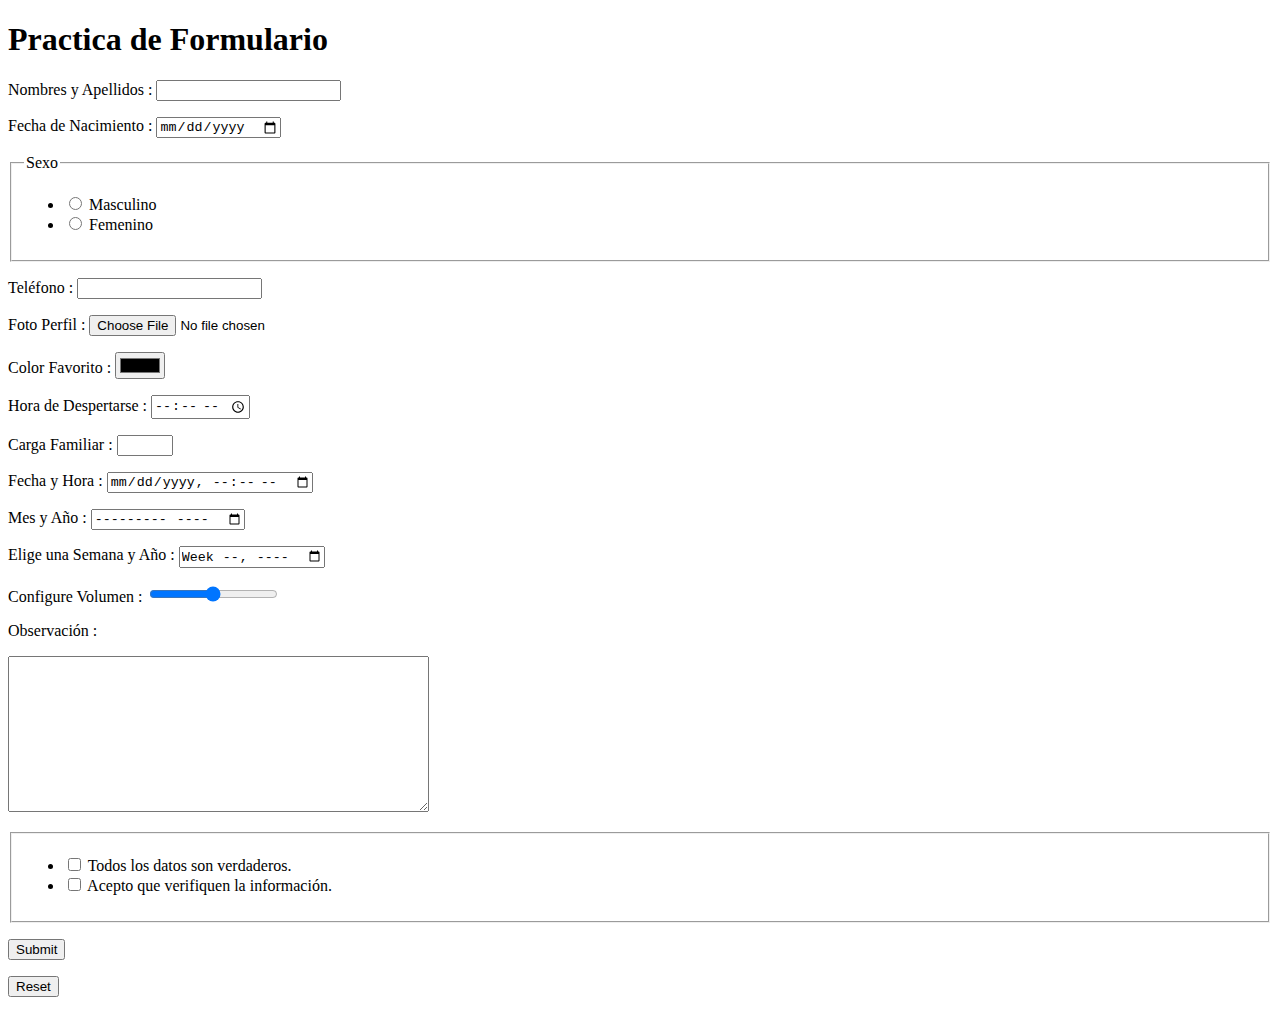
==== index.html @ c07d511b "Practica con Formulario" ====
<!DOCTYPE html>
<html lang="en">
<head>
    <meta charset="UTF-8">
    <meta name="viewport" content="width=device-width, initial-scale=1.0">
    <link rel="shortcut icon" href="/Imagenes/zulia.jpg" type="image/x-icon">
    <title>Formulario</title>
</head>
<body>
    <form action="nada.php" method="POST"></form>
      <h1>Practica de Formulario</h1>
      <section id="preguntas">
        <p>
            <label for="name">Nombres y Apellidos :</label>
            <input type="text" name="nombres" id="name">
        </p>
        <p>
            <label for="fecnac">Fecha de Nacimiento :</label>
            <input type="date" name="fec_nac" id="fecnac">
        </p>
        <fieldset>
            <legend>Sexo</legend>
            <ul>
                <li>
                    <label>
                        <input type="radio" name="sexo" value="M">
                        Masculino
                    </label>
                </li>
                <li>
                    <label>
                        <input type="radio" name="sexo" value="F">
                        Femenino
                    </label>
                </li>
            </fieldset>
                <p>
                    <label for="phone">Teléfono :</label>
                    <input type="tel" name="telef" id="phone">
                </p>
                <p>
                    <label for="photo">Foto Perfil :</label>
                    <input type="file" name="foto" id="photo" accept="image/*">
                </p>
                <p>
                    <label for="color">Color Favorito :</label>
                    <input type="color" name="color" id="color">
                </p>
                <p>
                    <label for="hour">Hora de Despertarse :</label>
                    <input type="time" name="hora" id="hour">
                </p>    
                <p>
                    <label for="number">Carga Familiar :</label>
                    <input type="number" name="numero" id="number"
                    min="1" max="12"> 
                </p>
                <p>
                    <label for="datetime">Fecha y Hora :</label>
                    <input type="datetime-local" name="fechahora" id="datetime">
                </p>
                <p>
                    <label for="month">Mes y Año :</label>
                    <input type="month" name="mes" id="month">
                </p>
                <p>
                    <label for="week">Elige una Semana y Año :</label>
                    <input type="week" name="semana" id="week">
                </p>
                <p>
                    <label for="volume">Configure Volumen :</label>
                    <input type="range" name="volume" id="volume">
                </p>
                <label for="obs">Observación :</label>
                <p>
                    <textarea name="observa" id="obs" cols="50" rows="10"></textarea>
                </p>
                <fieldset>
                    <ul>
                        <li>
                            <label>
                                <input type="checkbox" name="confir">
                                Todos los datos son verdaderos.
                            </label>
                        </li>
                        <li>
                            <label>
                                <input type="checkbox" name="confir">
                                Acepto que verifiquen la información.
                            </label>
                        </li>
                    </ul>
                </fieldset>
            </ul>
        
      </section>
      <section id="botones">
            <p>
                <input type="submit">
            </p>
            <p>
                <input type="reset">
            </p>
      </section>  
</body>
</html>
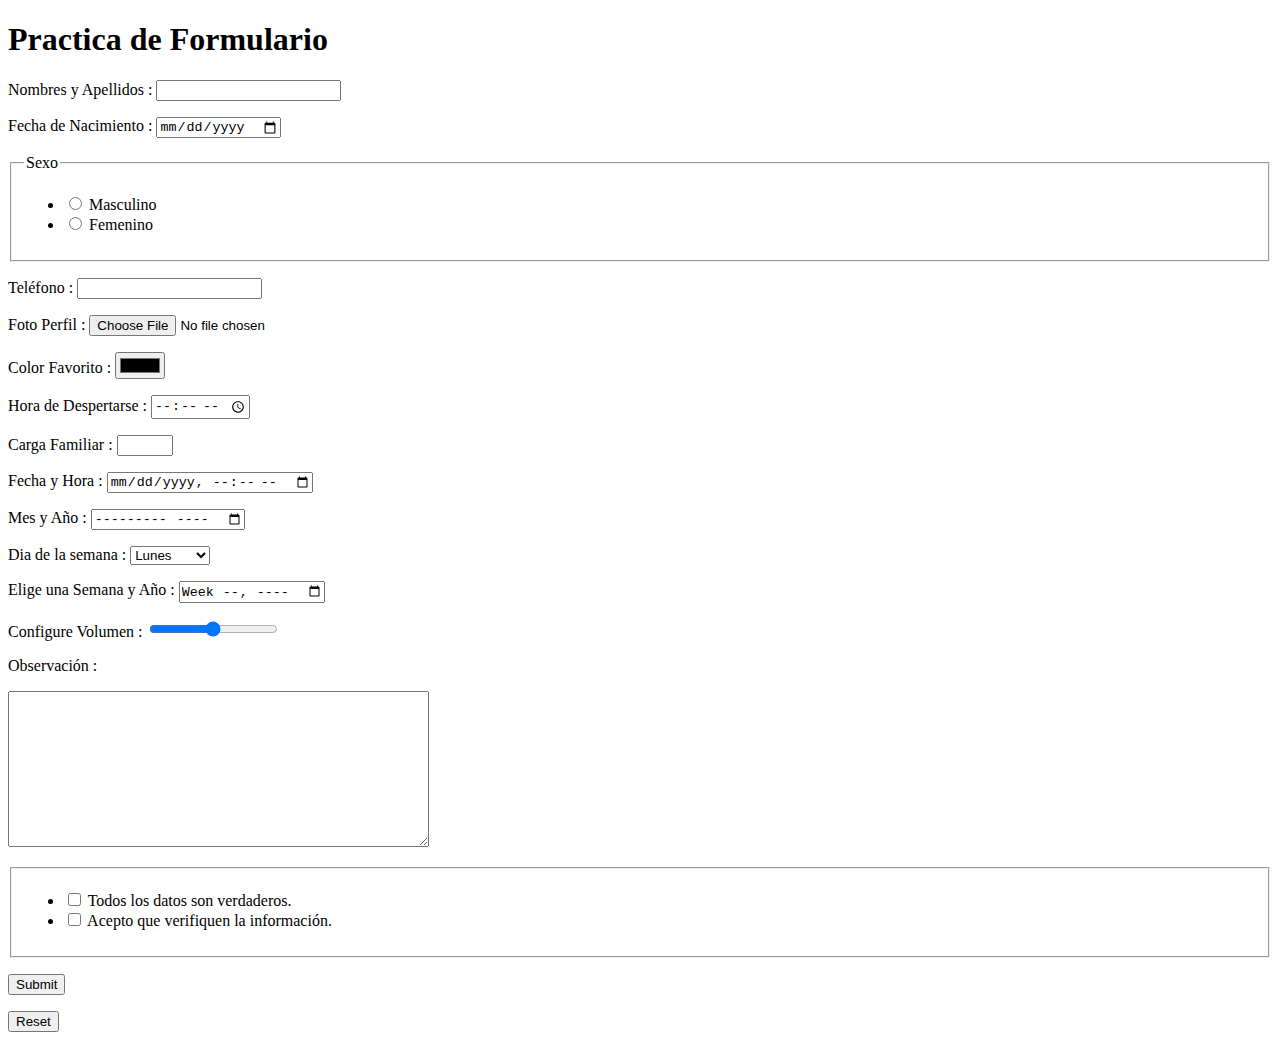
==== commit 7d4cf604: "Agregue seleccion de dia de la semana" ====
--- a/index.html
+++ b/index.html
@@ -63,6 +63,16 @@
                     <label for="month">Mes y Año :</label>
                     <input type="month" name="mes" id="month">
                 </p>
+                <label>Dia de la semana :</label>
+                <select name="dias" id="days">
+                    <option value="Lunes">Lunes</option>
+                    <option value="Martes">Martes</option>
+                    <option value="Miercoles">Miercoles</option>
+                    <option value="Jueves">Jueves</option>
+                    <option value="Viernes">Viernes</option>
+                    <option value="Sabado">Sabado</option>
+                    <option value="Domingo">Domingo</option>
+                </select>
                 <p>
                     <label for="week">Elige una Semana y Año :</label>
                     <input type="week" name="semana" id="week">
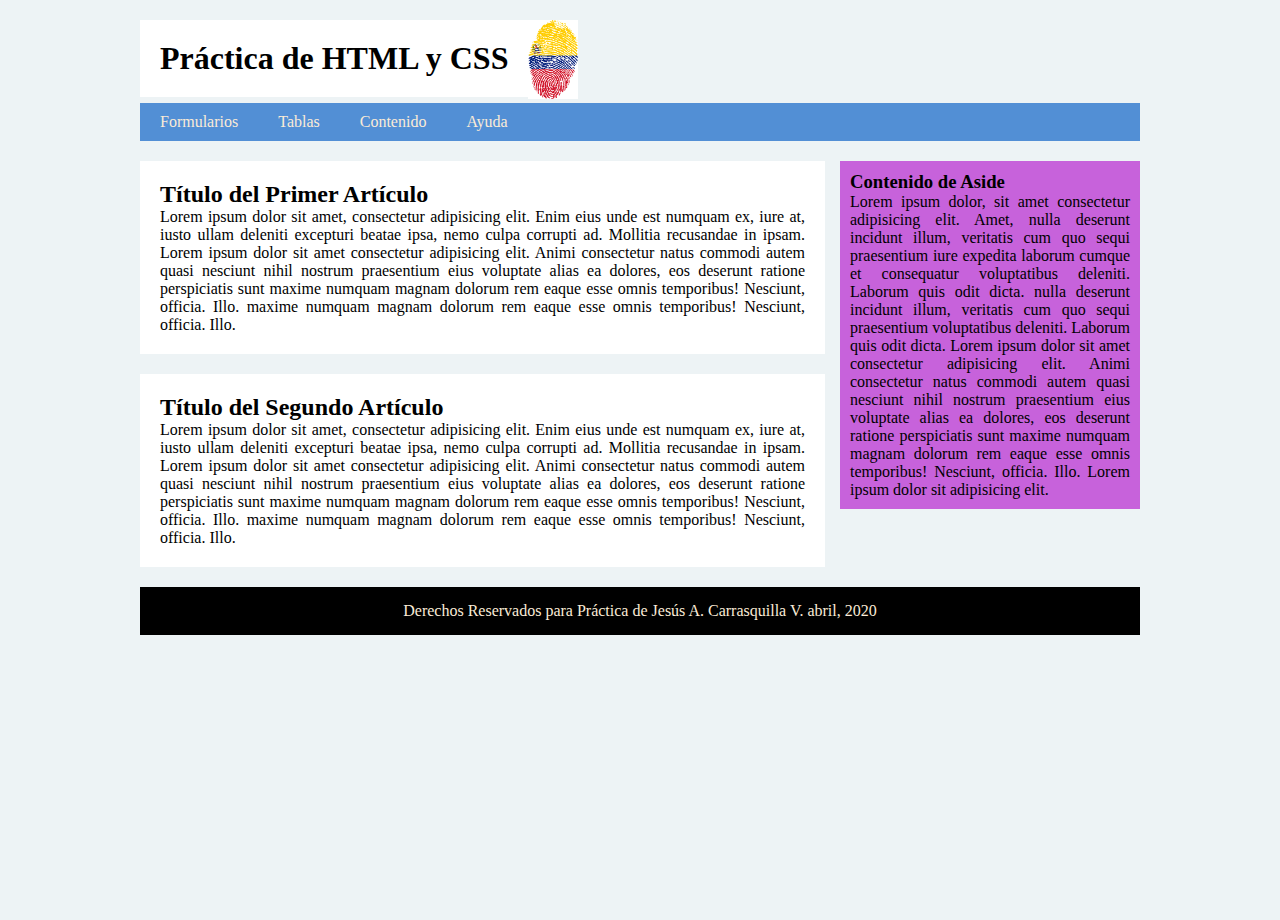
==== commit 94d2ff85: "Crear pagina principal desde donde se cargan practicas de HTML y CSS" ====
--- a/index.html
+++ b/index.html
@@ -1,116 +1,87 @@
 <!DOCTYPE html>
-<html lang="en">
-<head>
-    <meta charset="UTF-8">
-    <meta name="viewport" content="width=device-width, initial-scale=1.0">
-    <link rel="shortcut icon" href="/Imagenes/zulia.jpg" type="image/x-icon">
-    <title>Formulario</title>
-</head>
-<body>
-    <form action="nada.php" method="POST"></form>
-      <h1>Practica de Formulario</h1>
-      <section id="preguntas">
+<html lang="es">
+  <head>
+    <meta charset="UTF-8" />
+    <meta name="viewport" content="width=device-width, initial-scale=1.0" />
+    <meta http-equiv="X-UA-Compatible" content="ie=edge" />
+    <meta name="description" content="Esta es otra Práctica" />
+    <title>Práctica HTML - CSS</title>
+    <link rel="shortcut icon" href="/Imagenes/zulia.jpg" type="image/x-icon" />
+    <link rel="stylesheet" href="style.css">
+    
+    
+  </head>
+
+  <body>
+    <header>
+      <div>
+        <img src="/Imagenes/logo.png" alt="" width="50" />
+        <h1>Práctica de HTML y CSS</h1>
+      </div>
+      <nav>
+        <ul>
+          <li><a href="/Formulario.html" target="_blank">Formularios</a></li>
+          <li><a href="/tabla.html" target="_blank">Tablas</a></li>
+          <li><a href="#">Contenido</a></li>
+          <li><a href="#">Ayuda</a></li>
+        </ul>
+      </nav>
+    </header>
+
+    <section class="principal">
+      <section class="articulo">
+        <article>
+          <h2>Título del Primer Artículo</h2>
+          Lorem ipsum dolor sit amet, consectetur adipisicing elit. Enim eius
+          unde est numquam ex, iure at, iusto ullam deleniti excepturi beatae
+          ipsa, nemo culpa corrupti ad. Mollitia recusandae in ipsam. Lorem
+          ipsum dolor sit amet consectetur adipisicing elit. Animi consectetur
+          natus commodi autem quasi nesciunt nihil nostrum praesentium eius
+          voluptate alias ea dolores, eos deserunt ratione perspiciatis sunt
+          maxime numquam magnam dolorum rem eaque esse omnis temporibus!
+          Nesciunt, officia. Illo.
+          maxime numquam magnam dolorum rem eaque esse omnis temporibus!
+          Nesciunt, officia. Illo.
+        </article>
+
+        <article>
+          <h2>Título del Segundo Artículo</h2>
+          Lorem ipsum dolor sit amet, consectetur adipisicing elit. Enim eius
+          unde est numquam ex, iure at, iusto ullam deleniti excepturi beatae
+          ipsa, nemo culpa corrupti ad. Mollitia recusandae in ipsam. Lorem
+          ipsum dolor sit amet consectetur adipisicing elit. Animi consectetur
+          natus commodi autem quasi nesciunt nihil nostrum praesentium eius
+          voluptate alias ea dolores, eos deserunt ratione perspiciatis sunt
+          maxime numquam magnam dolorum rem eaque esse omnis temporibus!
+          Nesciunt, officia. Illo.
+          maxime numquam magnam dolorum rem eaque esse omnis temporibus!
+          Nesciunt, officia. Illo.
+        </article>
+      </section>
+
+      <aside>
+        <h3>Contenido de Aside</h3>
         <p>
-            <label for="name">Nombres y Apellidos :</label>
-            <input type="text" name="nombres" id="name">
+          Lorem ipsum dolor, sit amet consectetur adipisicing elit. Amet, nulla
+          deserunt incidunt illum, veritatis cum quo sequi praesentium iure
+          expedita laborum cumque et consequatur voluptatibus deleniti. Laborum
+          quis odit dicta. nulla deserunt incidunt illum, veritatis cum quo
+          sequi praesentium voluptatibus deleniti. Laborum quis odit dicta.
+          Lorem ipsum dolor sit amet consectetur adipisicing elit. Animi
+          consectetur natus commodi autem quasi nesciunt nihil nostrum
+          praesentium eius voluptate alias ea dolores, eos deserunt ratione
+          perspiciatis sunt maxime numquam magnam dolorum rem eaque esse omnis
+          temporibus! Nesciunt, officia. Illo.
+          Lorem ipsum dolor sit adipisicing elit. 
         </p>
-        <p>
-            <label for="fecnac">Fecha de Nacimiento :</label>
-            <input type="date" name="fec_nac" id="fecnac">
-        </p>
-        <fieldset>
-            <legend>Sexo</legend>
-            <ul>
-                <li>
-                    <label>
-                        <input type="radio" name="sexo" value="M">
-                        Masculino
-                    </label>
-                </li>
-                <li>
-                    <label>
-                        <input type="radio" name="sexo" value="F">
-                        Femenino
-                    </label>
-                </li>
-            </fieldset>
-                <p>
-                    <label for="phone">Teléfono :</label>
-                    <input type="tel" name="telef" id="phone">
-                </p>
-                <p>
-                    <label for="photo">Foto Perfil :</label>
-                    <input type="file" name="foto" id="photo" accept="image/*">
-                </p>
-                <p>
-                    <label for="color">Color Favorito :</label>
-                    <input type="color" name="color" id="color">
-                </p>
-                <p>
-                    <label for="hour">Hora de Despertarse :</label>
-                    <input type="time" name="hora" id="hour">
-                </p>    
-                <p>
-                    <label for="number">Carga Familiar :</label>
-                    <input type="number" name="numero" id="number"
-                    min="1" max="12"> 
-                </p>
-                <p>
-                    <label for="datetime">Fecha y Hora :</label>
-                    <input type="datetime-local" name="fechahora" id="datetime">
-                </p>
-                <p>
-                    <label for="month">Mes y Año :</label>
-                    <input type="month" name="mes" id="month">
-                </p>
-                <label>Dia de la semana :</label>
-                <select name="dias" id="days">
-                    <option value="Lunes">Lunes</option>
-                    <option value="Martes">Martes</option>
-                    <option value="Miercoles">Miercoles</option>
-                    <option value="Jueves">Jueves</option>
-                    <option value="Viernes">Viernes</option>
-                    <option value="Sabado">Sabado</option>
-                    <option value="Domingo">Domingo</option>
-                </select>
-                <p>
-                    <label for="week">Elige una Semana y Año :</label>
-                    <input type="week" name="semana" id="week">
-                </p>
-                <p>
-                    <label for="volume">Configure Volumen :</label>
-                    <input type="range" name="volume" id="volume">
-                </p>
-                <label for="obs">Observación :</label>
-                <p>
-                    <textarea name="observa" id="obs" cols="50" rows="10"></textarea>
-                </p>
-                <fieldset>
-                    <ul>
-                        <li>
-                            <label>
-                                <input type="checkbox" name="confir">
-                                Todos los datos son verdaderos.
-                            </label>
-                        </li>
-                        <li>
-                            <label>
-                                <input type="checkbox" name="confir">
-                                Acepto que verifiquen la información.
-                            </label>
-                        </li>
-                    </ul>
-                </fieldset>
-            </ul>
-        
-      </section>
-      <section id="botones">
-            <p>
-                <input type="submit">
-            </p>
-            <p>
-                <input type="reset">
-            </p>
-      </section>  
-</body>
+      </aside>
+    </section>
+
+    <footer>
+      <p>
+        Derechos Reservados para Práctica de
+        <span> Jesús A. Carrasquilla V. </span> abril, 2020
+      </p>
+    </footer>
+  </body>
 </html>--- a/style.css
+++ b/style.css
@@ -0,0 +1,128 @@
+/*****************************/
+/*   Estilos para la tabla   */
+/*****************************/
+
+table {
+    border-collapse: collapse;
+}
+
+.nueva td {
+    border: 1px solid #000;
+    padding: 10px;
+}
+
+.nueva td:hover {
+    background: cornflowerblue;
+    color: aliceblue;
+    box-shadow: 2px 2px 2px #000;
+}
+
+th {
+    border: 1px solid #000;
+    padding: 2px 5px;
+    background: rgb(53, 25, 153);
+    color: aliceblue;
+}
+
+/*************************************/
+/*   Estilos para página principal   */
+/*************************************/
+
+* {
+    margin: 0px;
+    padding: 0px;
+  }
+  
+  body {
+    background: rgb(237, 243, 245);
+    min-height: 100vh;
+  }
+  
+  header, 
+  .principal,
+  footer {
+    width: 90%;
+    margin: 20px auto;
+    max-width: 1000px;
+  }
+  
+  header div {
+    display: inline-block;
+  }
+  
+  h1 {
+    background: white;
+    color: black;
+    float: left; 
+    padding: 20px;
+  }
+  
+  header nav {
+    background: #528fd5;
+    overflow: hidden;
+  }
+  
+  header nav ul {
+    list-style: none;
+  }
+  
+  header nav ul li {
+    float: left;
+  }
+  
+  header nav ul li a {
+    display: block;
+    padding: 10px 20px;
+    color: antiquewhite;
+    text-decoration: none;
+  }
+  
+  header nav ul li a:hover {
+    background: #75aced;
+    box-shadow: 5px 5px 10px black;
+    color: black;
+  }
+  
+  .principal .articulo {
+    width: 68.5%;
+    margin-right: 1.5%;
+    float: left;
+    text-align: justify;
+  }
+  
+  aside {
+    width: 30%;
+    float: left;
+    background: #c762db;
+    padding: 10px;
+    box-sizing: border-box;
+    text-align: justify;
+    margin-bottom: 1em;
+  }
+  
+  .principal .articulo article {
+    padding: 20px;
+    margin-bottom: 20px;
+    background: white;
+  }
+  
+  footer {
+    clear: both;
+    text-align: center;
+    background: black;
+    color: antiquewhite;
+    padding: 15px 0;
+    margin-top: 1em;
+  }
+  
+  .principal .articulo article:hover {
+    box-shadow: 5px 5px 10px black;
+  }
+  
+  aside:hover {
+    box-shadow: 5px 5px 10px black;
+  }
+  
+  span:hover {
+      font-size: 20px;
+  }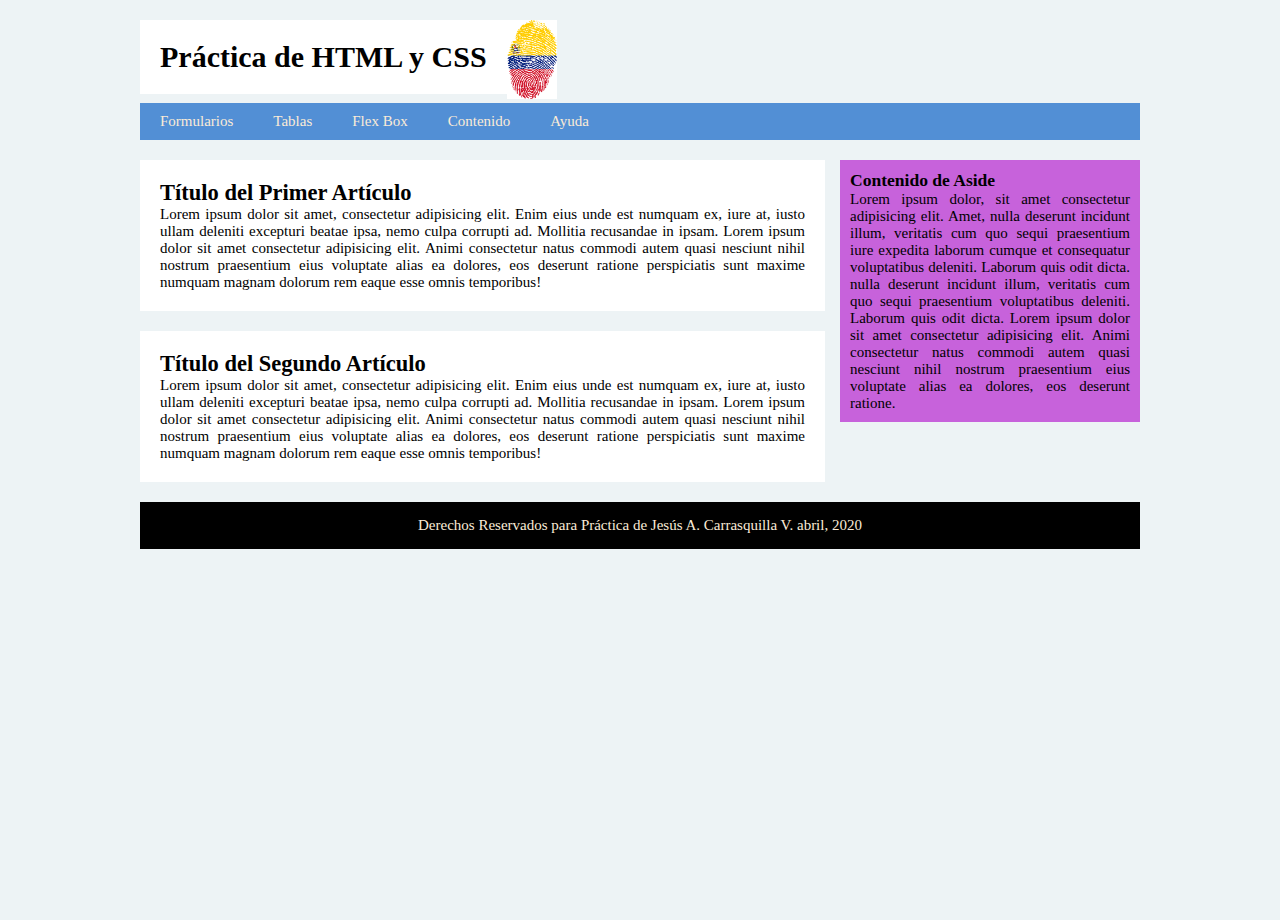
==== commit 9b0f7952: "Agregue pequeña prueba de Flex Box" ====
--- a/index.html
+++ b/index.html
@@ -6,22 +6,22 @@
     <meta http-equiv="X-UA-Compatible" content="ie=edge" />
     <meta name="description" content="Esta es otra Práctica" />
     <title>Práctica HTML - CSS</title>
-    <link rel="shortcut icon" href="/Imagenes/zulia.jpg" type="image/x-icon" />
+    <link rel="shortcut icon" href="./Imagenes/zulia.jpg" type="image/x-icon" />
     <link rel="stylesheet" href="style.css">
-    
     
   </head>
 
   <body>
     <header>
       <div>
-        <img src="/Imagenes/logo.png" alt="" width="50" />
+        <img src="./Imagenes/logo.png" alt="" width="50" />
         <h1>Práctica de HTML y CSS</h1>
       </div>
       <nav>
         <ul>
-          <li><a href="/Formulario.html" target="_blank">Formularios</a></li>
-          <li><a href="/tabla.html" target="_blank">Tablas</a></li>
+          <li><a href="./Formulario.html" target="_blank">Formularios</a></li>
+          <li><a href="./tabla.html" target="_blank">Tablas</a></li>
+          <li><a href="./flex.html" target="_blank">Flex Box</a></li>
           <li><a href="#">Contenido</a></li>
           <li><a href="#">Ayuda</a></li>
         </ul>
@@ -39,9 +39,7 @@
           natus commodi autem quasi nesciunt nihil nostrum praesentium eius
           voluptate alias ea dolores, eos deserunt ratione perspiciatis sunt
           maxime numquam magnam dolorum rem eaque esse omnis temporibus!
-          Nesciunt, officia. Illo.
-          maxime numquam magnam dolorum rem eaque esse omnis temporibus!
-          Nesciunt, officia. Illo.
+
         </article>
 
         <article>
@@ -53,9 +51,7 @@
           natus commodi autem quasi nesciunt nihil nostrum praesentium eius
           voluptate alias ea dolores, eos deserunt ratione perspiciatis sunt
           maxime numquam magnam dolorum rem eaque esse omnis temporibus!
-          Nesciunt, officia. Illo.
-          maxime numquam magnam dolorum rem eaque esse omnis temporibus!
-          Nesciunt, officia. Illo.
+
         </article>
       </section>
 
@@ -69,10 +65,7 @@
           sequi praesentium voluptatibus deleniti. Laborum quis odit dicta.
           Lorem ipsum dolor sit amet consectetur adipisicing elit. Animi
           consectetur natus commodi autem quasi nesciunt nihil nostrum
-          praesentium eius voluptate alias ea dolores, eos deserunt ratione
-          perspiciatis sunt maxime numquam magnam dolorum rem eaque esse omnis
-          temporibus! Nesciunt, officia. Illo.
-          Lorem ipsum dolor sit adipisicing elit. 
+          praesentium eius voluptate alias ea dolores, eos deserunt ratione.
         </p>
       </aside>
     </section>
--- a/style.css
+++ b/style.css
@@ -1,6 +1,8 @@
 /*****************************/
 /*   Estilos para la tabla   */
 /*****************************/
+
+
 
 table {
     border-collapse: collapse;
@@ -33,6 +35,23 @@
     padding: 0px;
   }
   
+  @media (max-width: 700px) {
+    body {
+      font-size: 7px !important;
+    }
+  }
+  
+  @media (max-width: 1000px) {
+    body {
+      background-color: grey !important;
+    }
+  }
+  
+  body {
+    min-height: 100vh;
+    font-size: 15px;
+  }
+
   body {
     background: rgb(237, 243, 245);
     min-height: 100vh;
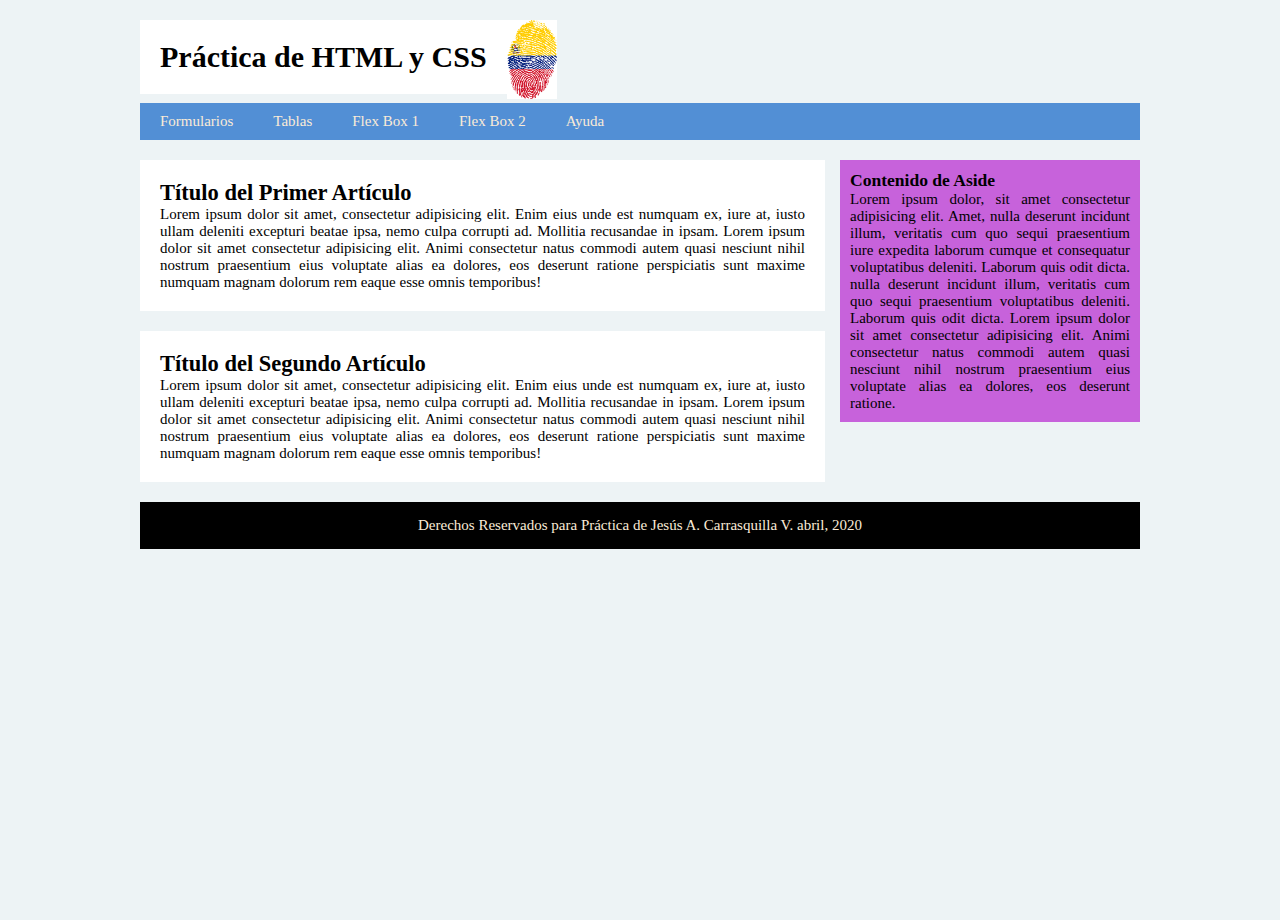
==== commit ec410b6b: "Otra prueba mas completa con Flex Box" ====
--- a/index.html
+++ b/index.html
@@ -21,8 +21,8 @@
         <ul>
           <li><a href="./Formulario.html" target="_blank">Formularios</a></li>
           <li><a href="./tabla.html" target="_blank">Tablas</a></li>
-          <li><a href="./flex.html" target="_blank">Flex Box</a></li>
-          <li><a href="#">Contenido</a></li>
+          <li><a href="./flex.html" target="_blank">Flex Box 1</a></li>
+          <li><a href="./flex2.html" target="_blank">Flex Box 2</a></li>
           <li><a href="#">Ayuda</a></li>
         </ul>
       </nav>
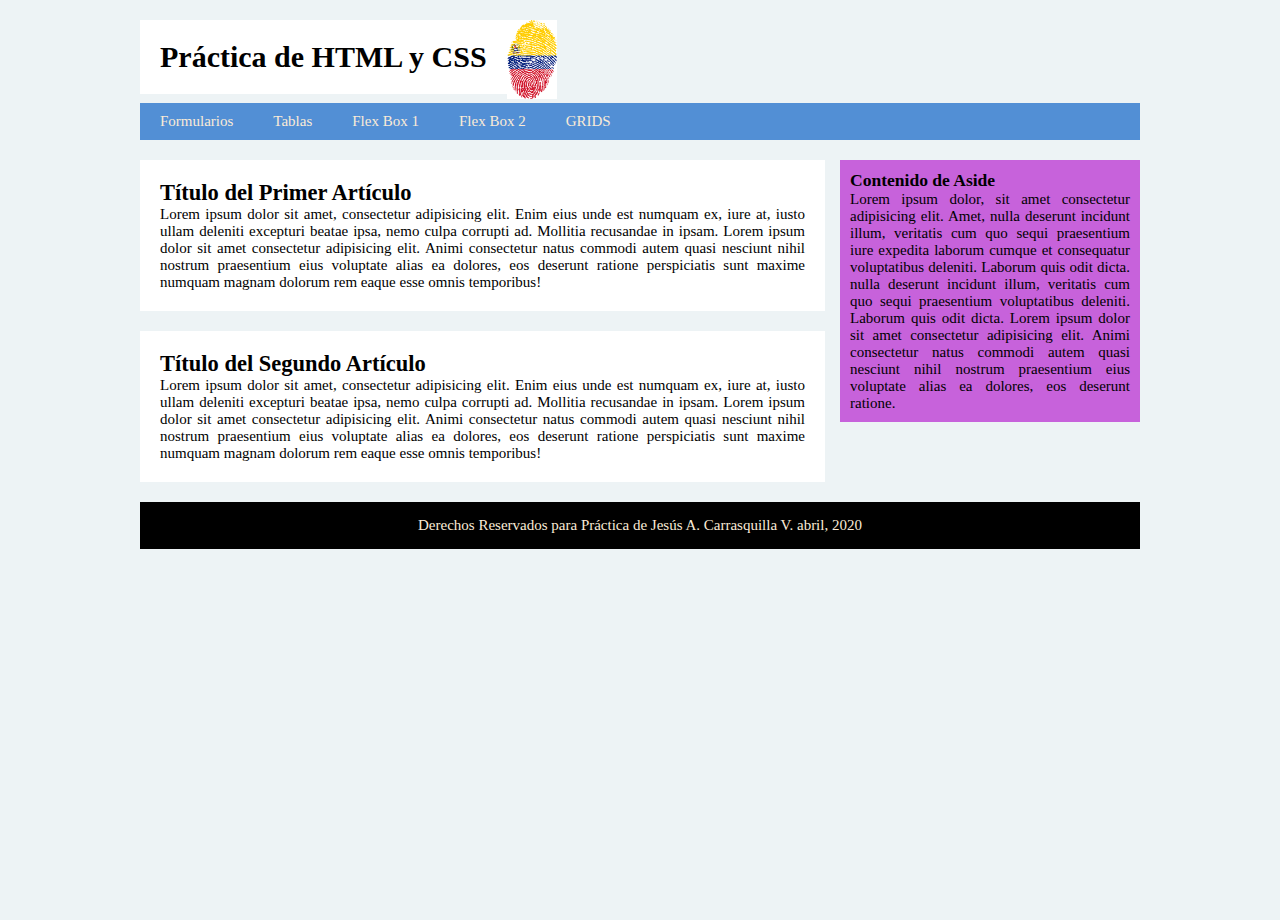
==== commit 7cdbea7b: "Pagina con GRID y responsive" ====
--- a/index.html
+++ b/index.html
@@ -23,7 +23,7 @@
           <li><a href="./tabla.html" target="_blank">Tablas</a></li>
           <li><a href="./flex.html" target="_blank">Flex Box 1</a></li>
           <li><a href="./flex2.html" target="_blank">Flex Box 2</a></li>
-          <li><a href="#">Ayuda</a></li>
+          <li><a href="./grid.html" target="_blank">GRIDS</a></li>
         </ul>
       </nav>
     </header>
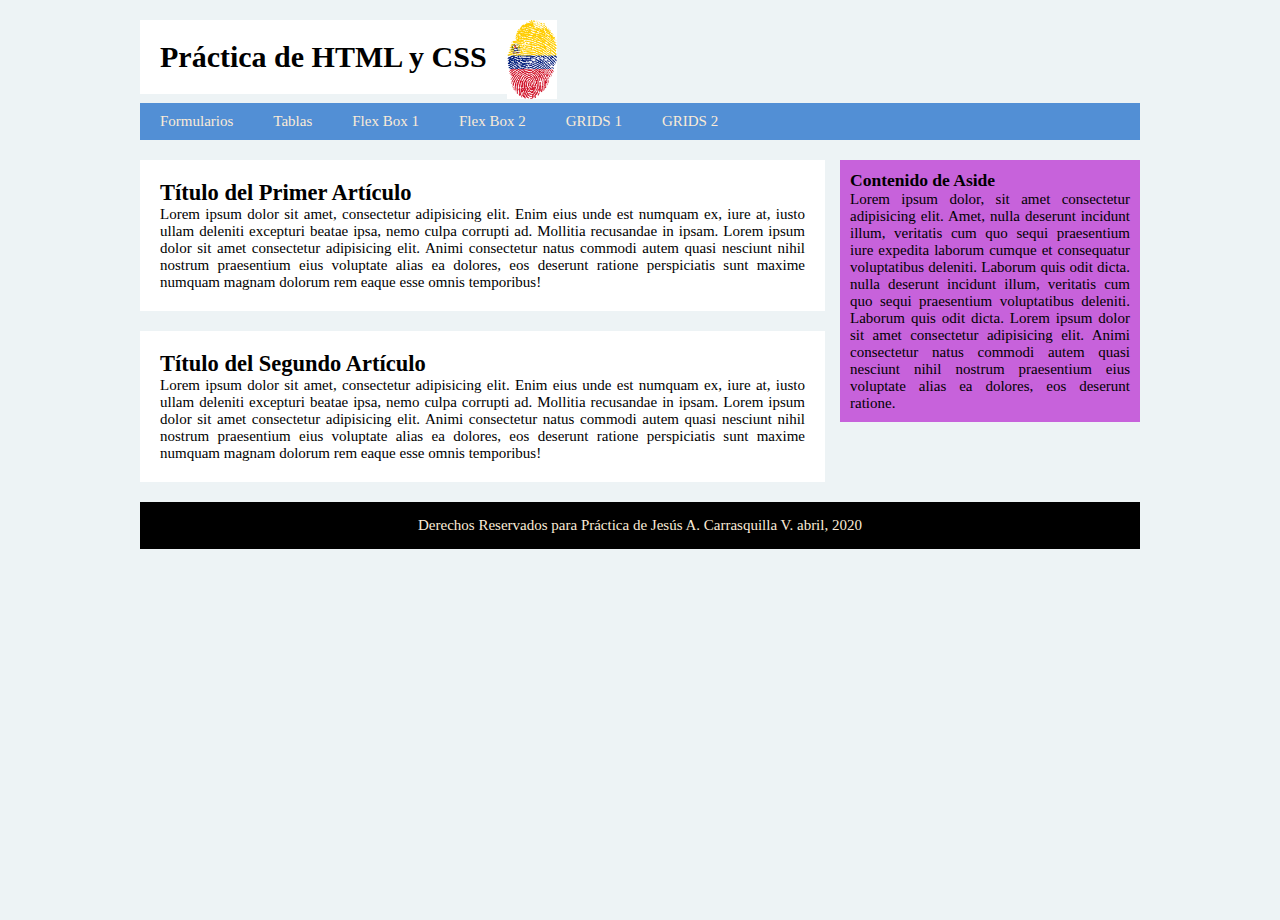
==== commit 2df596a2: "Pagina con CSS GRID" ====
--- a/index.html
+++ b/index.html
@@ -23,7 +23,8 @@
           <li><a href="./tabla.html" target="_blank">Tablas</a></li>
           <li><a href="./flex.html" target="_blank">Flex Box 1</a></li>
           <li><a href="./flex2.html" target="_blank">Flex Box 2</a></li>
-          <li><a href="./grid.html" target="_blank">GRIDS</a></li>
+          <li><a href="./grid.html" target="_blank">GRIDS 1</a></li>
+          <li><a href="./pgrid.html" target="_blank">GRIDS 2</a></li>
         </ul>
       </nav>
     </header>
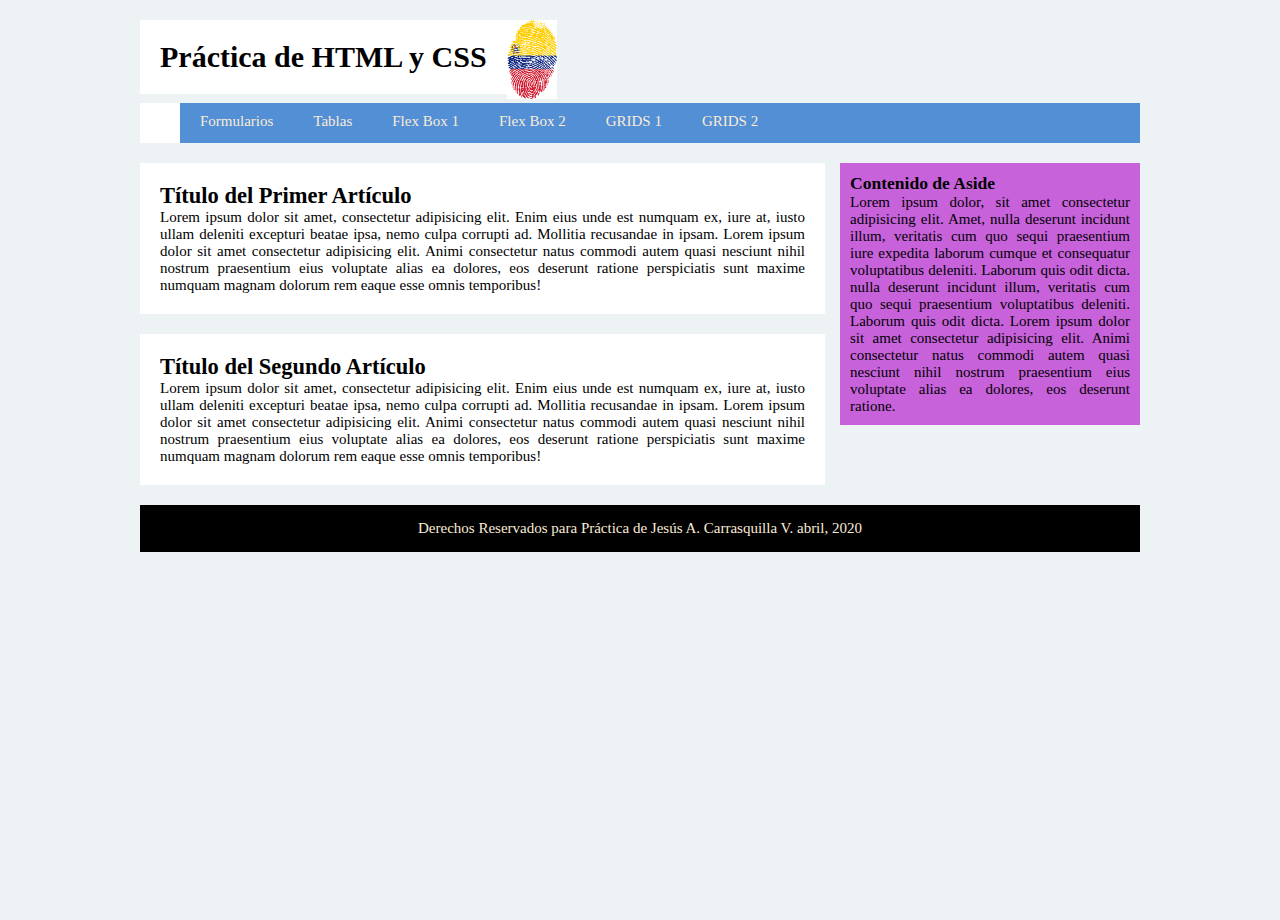
==== commit ceee7a94: "JavaScript" ====
--- a/index.html
+++ b/index.html
@@ -19,6 +19,12 @@
       </div>
       <nav>
         <ul>
+
+          <h1> </h1>
+
+          <div> </div>
+
+
           <li><a href="./Formulario.html" target="_blank">Formularios</a></li>
           <li><a href="./tabla.html" target="_blank">Tablas</a></li>
           <li><a href="./flex.html" target="_blank">Flex Box 1</a></li>
